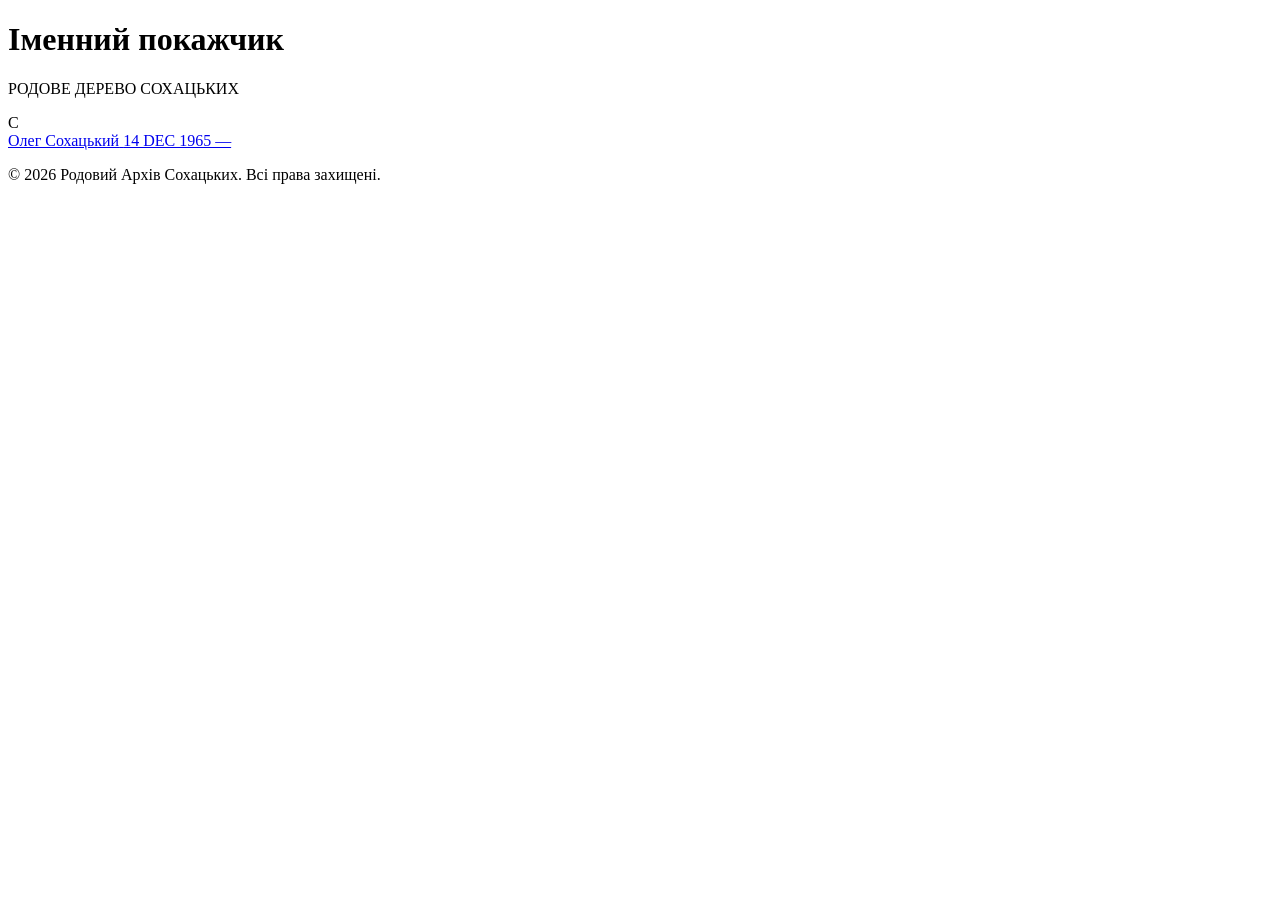
==== index.html @ d0bc1aca "wip" ====
<!DOCTYPE html>
<html lang="uk">
<head>
    <meta charset="UTF-8">
    <meta name="viewport" content="width=device-width, initial-scale=1.0">
    <title>Іменний покажчик - Родове дерево Сохацьких</title>
    <link rel="preconnect" href="https://fonts.googleapis.com">
    <link rel="preconnect" href="https://fonts.gstatic.com" crossorigin>
    <link href="https://fonts.googleapis.com/css2?family=Playfair+Display:wght@700&family=Inter:wght@400;500;700&display=swap" rel="stylesheet">
    <link rel="stylesheet" href="assets/css/index.css">
</head>
<body>
    <div class="container">
        <header>
            <h1>Іменний покажчик</h1>
            <p class="subtitle">РОДОВЕ ДЕРЕВО СОХАЦЬКИХ</p>
        </header>

        <main class="index-grid">
            <section class='letter-section'>
  <div class='letter-header'>С</div>
  <div class='entry-list'>
    <a href='static/I22-Олег-СОХАЦЬКИЙ/index.html' class='entry-item'>
      <span class='name'>Олег Сохацький</span>
      <span class='dates'>14 DEC 1965 — </span>
    </a>
  </div>
</section>

        </main>

        <footer>
            <p>&copy; 2026 Родовий Архів Сохацьких. Всі права захищені.</p>
        </footer>
    </div>
</body>
</html>
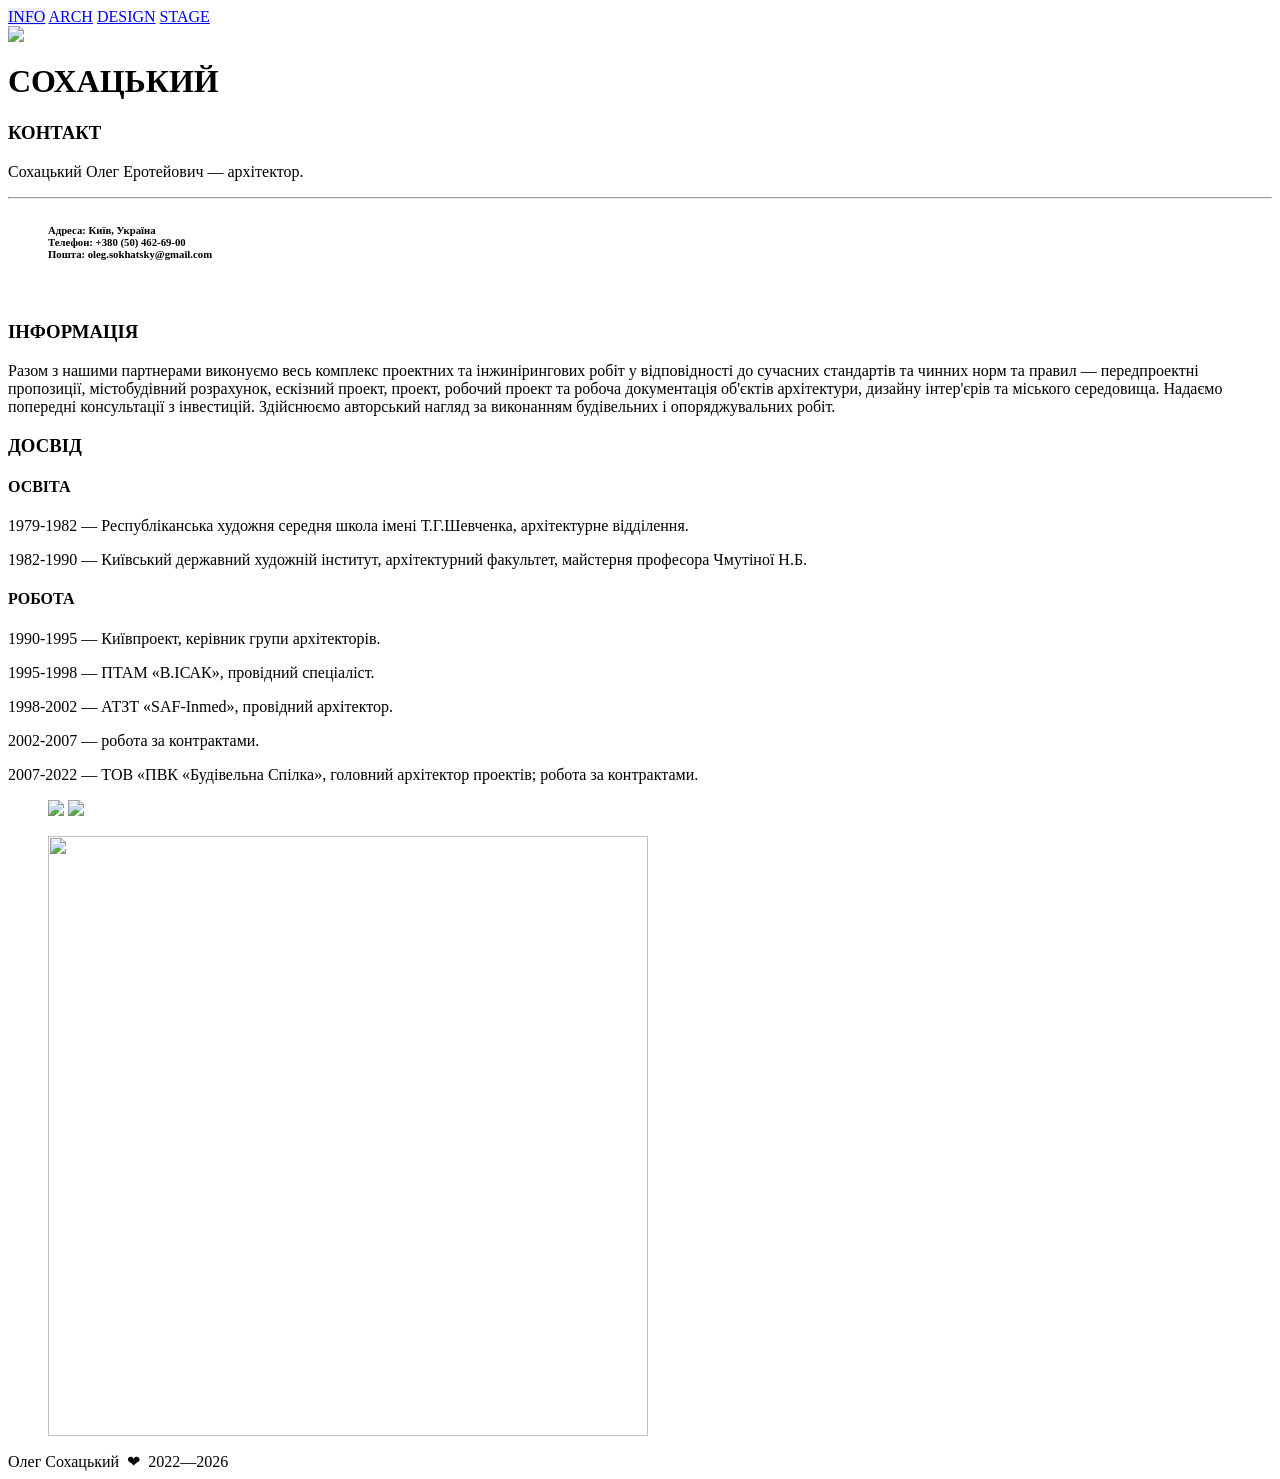
==== commit 27f4d9cc: "wip" ====
--- a/index.html
+++ b/index.html
@@ -1,37 +1,70 @@
-<!DOCTYPE html>
-<html lang="uk">
+<html>
 <head>
-    <meta charset="UTF-8">
-    <meta name="viewport" content="width=device-width, initial-scale=1.0">
-    <title>Іменний покажчик - Родове дерево Сохацьких</title>
-    <link rel="preconnect" href="https://fonts.googleapis.com">
-    <link rel="preconnect" href="https://fonts.gstatic.com" crossorigin>
-    <link href="https://fonts.googleapis.com/css2?family=Playfair+Display:wght@700&family=Inter:wght@400;500;700&display=swap" rel="stylesheet">
-    <link rel="stylesheet" href="assets/css/index.css">
+    <meta charset="utf-8" />
+    <meta http-equiv="Content-Type" content="text/html; charset=utf-8" />
+    <meta name="viewport" content="width=device-width, initial-scale=1.0" />
+    <meta name="description" content="" />
+    <meta name="author" content="Maxim Sokhatsky" />
+    <title>О.СОХАЦЬКИЙ</title>
+    <link rel="stylesheet" href="assets/css/blank.css?v=3" />
+    <link rel="stylesheet" href="assets/css/journal.css?v=3" />
 </head>
 <body>
-    <div class="container">
-        <header>
-            <h1>Іменний покажчик</h1>
-            <p class="subtitle">РОДОВЕ ДЕРЕВО СОХАЦЬКИХ</p>
-        </header>
-
-        <main class="index-grid">
-            <section class='letter-section'>
-  <div class='letter-header'>С</div>
-  <div class='entry-list'>
-    <a href='static/I22-Олег-СОХАЦЬКИЙ/index.html' class='entry-item'>
-      <span class='name'>Олег Сохацький</span>
-      <span class='dates'>14 DEC 1965 — </span>
-    </a>
-  </div>
-</section>
-
-        </main>
-
-        <footer>
-            <p>&copy; 2026 Родовий Архів Сохацьких. Всі права захищені.</p>
-        </footer>
-    </div>
+<nav><a href='#'  style="background:#ededed;">INFO</a>
+     <a href='arch/index.html'>ARCH</a>
+     <a href='design/index.html'>DESIGN</a>
+     <a href='stage/index.html'>STAGE</a>
+</nav>
+<header style="background-image: url(assets/img/index.jpg);">
+   <a href="https://sokhatsky.art"><img src="assets/img/logo.jpg"></a><h1>СОХАЦЬКИЙ</h1>
+</header>
+<aside>
+    <article>
+        <section>
+            <h3>КОНТАКТ</h3>
+            <p> Сохацький Олег Еротейович — архітектор. </p>
+            <hr>
+            <blockquote>
+                <h6>Адреса: Київ, Україна<br>
+                    Телефон: +380 (50) 462-69-00<br>
+                    Пошта: oleg.sokhatsky@gmail.com</h6>
+            </blockquote>
+            <br>
+        </section>
+        <section>
+            <h3>ІНФОРМАЦІЯ</h3>
+            <p>Разом з нашими партнерами виконуємо весь комплекс проектних
+               та інжинірингових робіт у відповідності до сучасних стандартів
+               та чинних норм та правил — передпроектні пропозиції, містобудівний
+               розрахунок, ескізний проект, проект, робочий проект та робоча
+               документація об'єктів архітектури, дизайну інтер'єрів та
+               міського середовища.  Надаємо попередні консультації з
+               інвестицій. Здійснюємо авторський нагляд за виконанням
+               будівельних і опоряджувальних робіт.</p>
+        </section>
+    </article>
+</aside>
+<main>
+    <section>
+        <h3>ДОСВІД</h3>
+        <h4>ОСВІТА</h4>
+        <p>1979-1982 &mdash; Республіканська художня середня школа імені Т.Г.Шевченка, архітектурне відділення.</p>
+        <p>1982-1990 &mdash; Київський державний художній інститут, архітектурний факультет, майстерня професора Чмутіної Н.Б.</p>
+        <h4>РОБОТА</h4>
+        <p>1990-1995 &mdash; Київпроект, керівник групи архітекторів.</p>
+        <p>1995-1998 &mdash; ПТАМ «В.ІСАК», провідний спеціаліст.</p>
+        <p>1998-2002 &mdash; АТЗТ «SAF-Inmed», провідний архітектор.</p>
+        <p>2002-2007 &mdash; робота за контрактами.</p>
+        <p>2007-2022 &mdash; ТОВ «ПВК «Будівельна Спілка», головний архітектор проектів; робота за контрактами.</p>
+        </p>
+        <figure> <img src="assets/img/Київпроект.jpg">
+                 <img src="assets/img/БудівельнаСпілка.jpg">
+        </figure>
+    </section>
+    <section>
+        <figure><img src="assets/img/oleg-photo.jpg" width=600></figure>
+    </section>
+</main>
+<footer>Олег Сохацький <span class="heart">&nbsp;❤&nbsp;</span> 2022—2026</footer>
 </body>
 </html>
